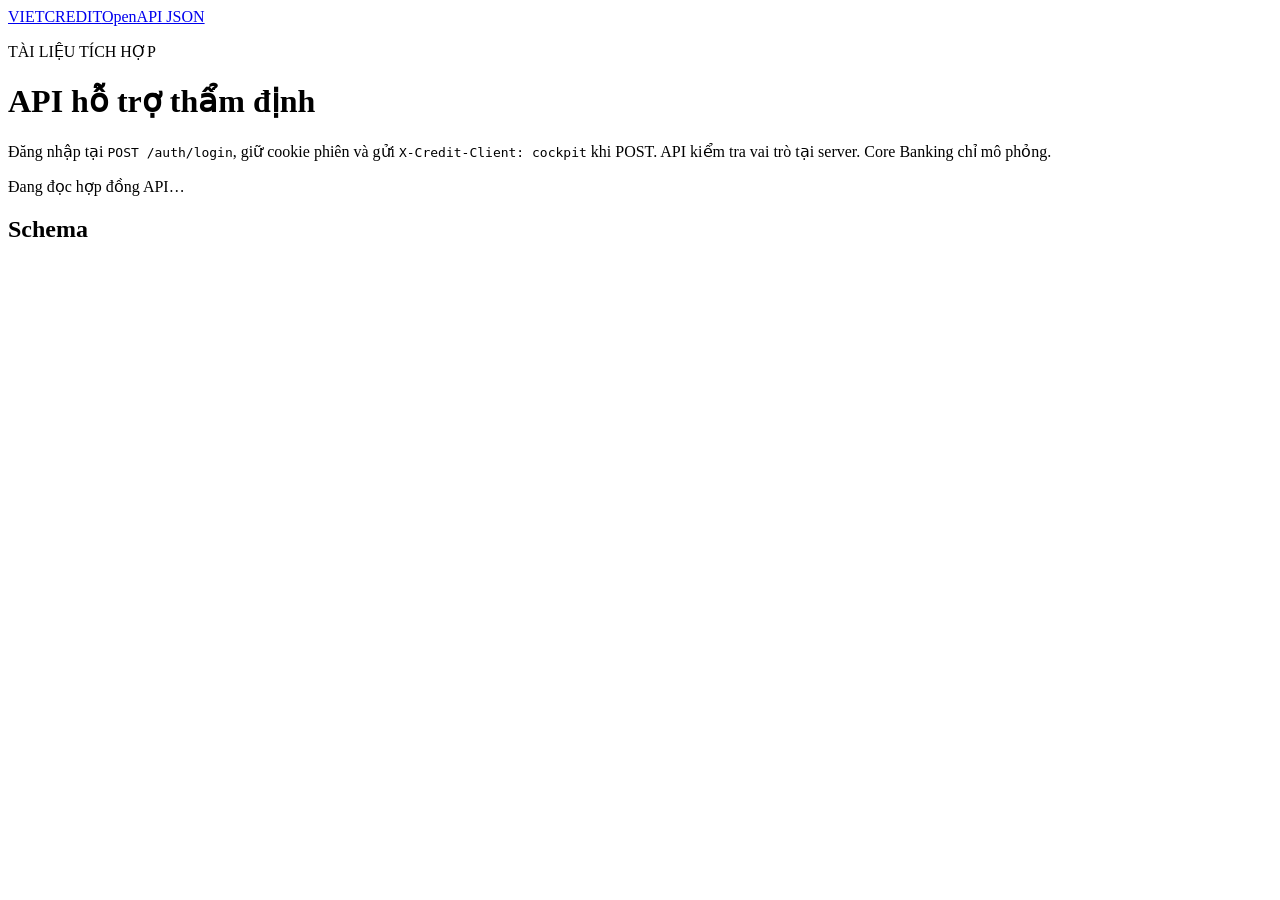
==== app/api-docs.html @ 72b239f0 "Initial commit: VIETCREDIT credit decision support system" ====
<!doctype html>
<html lang="vi">
<head><meta charset="utf-8"><meta name="viewport" content="width=device-width,initial-scale=1"><title>VIETCREDIT · API</title><link rel="stylesheet" href="/static/styles.css"><script src="/static/api-docs.js" defer></script></head>
<body><header class="topbar"><a class="brand" href="/cockpit">VIETCREDIT</a><a href="/openapi.json">OpenAPI JSON</a></header><main>
<p class="eyebrow">TÀI LIỆU TÍCH HỢP</p><h1>API hỗ trợ thẩm định</h1>
<p>Đăng nhập tại <code>POST /auth/login</code>, giữ cookie phiên và gửi <code>X-Credit-Client: cockpit</code> khi POST. API kiểm tra vai trò tại server. Core Banking chỉ mô phỏng.</p>
<p id="docsStatus" role="status">Đang đọc hợp đồng API…</p><div id="endpoints"></div><h2>Schema</h2><div id="schemas"></div>
</main></body></html>
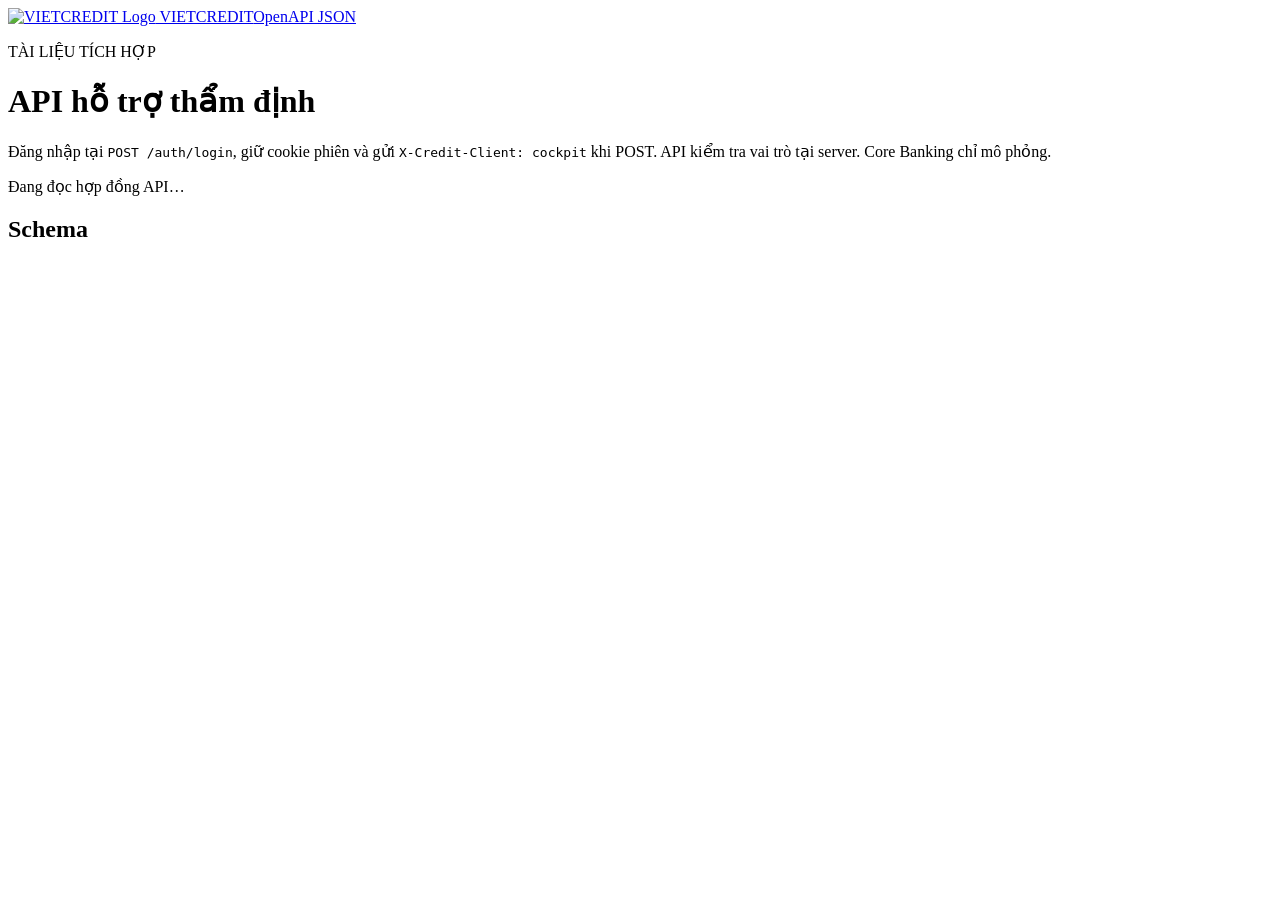
==== commit b4ef98f0: "Add modern vector brand logo and favicon for VIETCREDIT" ====
--- a/app/api-docs.html
+++ b/app/api-docs.html
@@ -1,7 +1,7 @@
 <!doctype html>
 <html lang="vi">
-<head><meta charset="utf-8"><meta name="viewport" content="width=device-width,initial-scale=1"><title>VIETCREDIT · API</title><link rel="stylesheet" href="/static/styles.css"><script src="/static/api-docs.js" defer></script></head>
-<body><header class="topbar"><a class="brand" href="/cockpit">VIETCREDIT</a><a href="/openapi.json">OpenAPI JSON</a></header><main>
+<head><meta charset="utf-8"><meta name="viewport" content="width=device-width,initial-scale=1"><title>VIETCREDIT · API</title><link rel="icon" type="image/svg+xml" href="/static/logo.svg"><link rel="alternate icon" href="/favicon.ico"><link rel="stylesheet" href="/static/styles.css"><script src="/static/api-docs.js" defer></script></head>
+<body><header class="topbar"><a class="brand" href="/cockpit"><img src="/static/logo.svg" alt="VIETCREDIT Logo" class="brand-logo" width="32" height="32"> VIETCREDIT</a><a href="/openapi.json">OpenAPI JSON</a></header><main>
 <p class="eyebrow">TÀI LIỆU TÍCH HỢP</p><h1>API hỗ trợ thẩm định</h1>
 <p>Đăng nhập tại <code>POST /auth/login</code>, giữ cookie phiên và gửi <code>X-Credit-Client: cockpit</code> khi POST. API kiểm tra vai trò tại server. Core Banking chỉ mô phỏng.</p>
 <p id="docsStatus" role="status">Đang đọc hợp đồng API…</p><div id="endpoints"></div><h2>Schema</h2><div id="schemas"></div>
